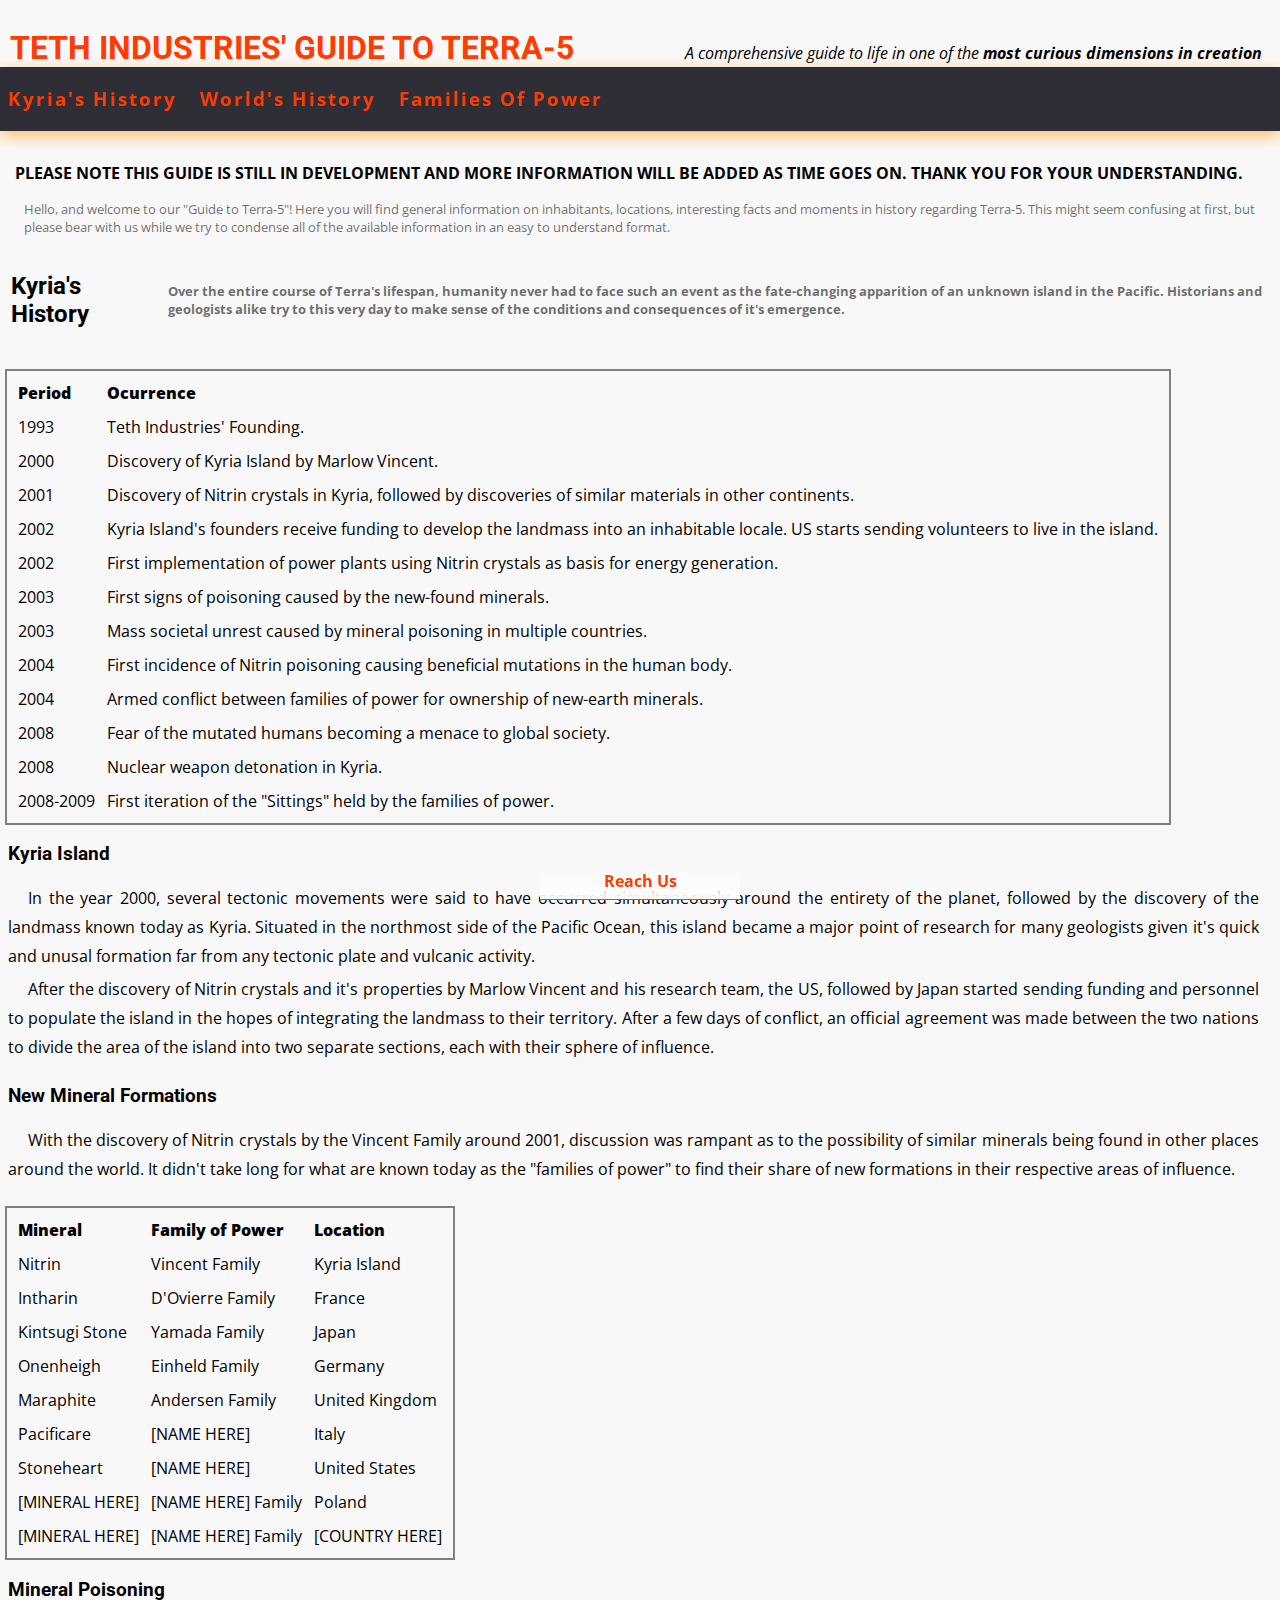
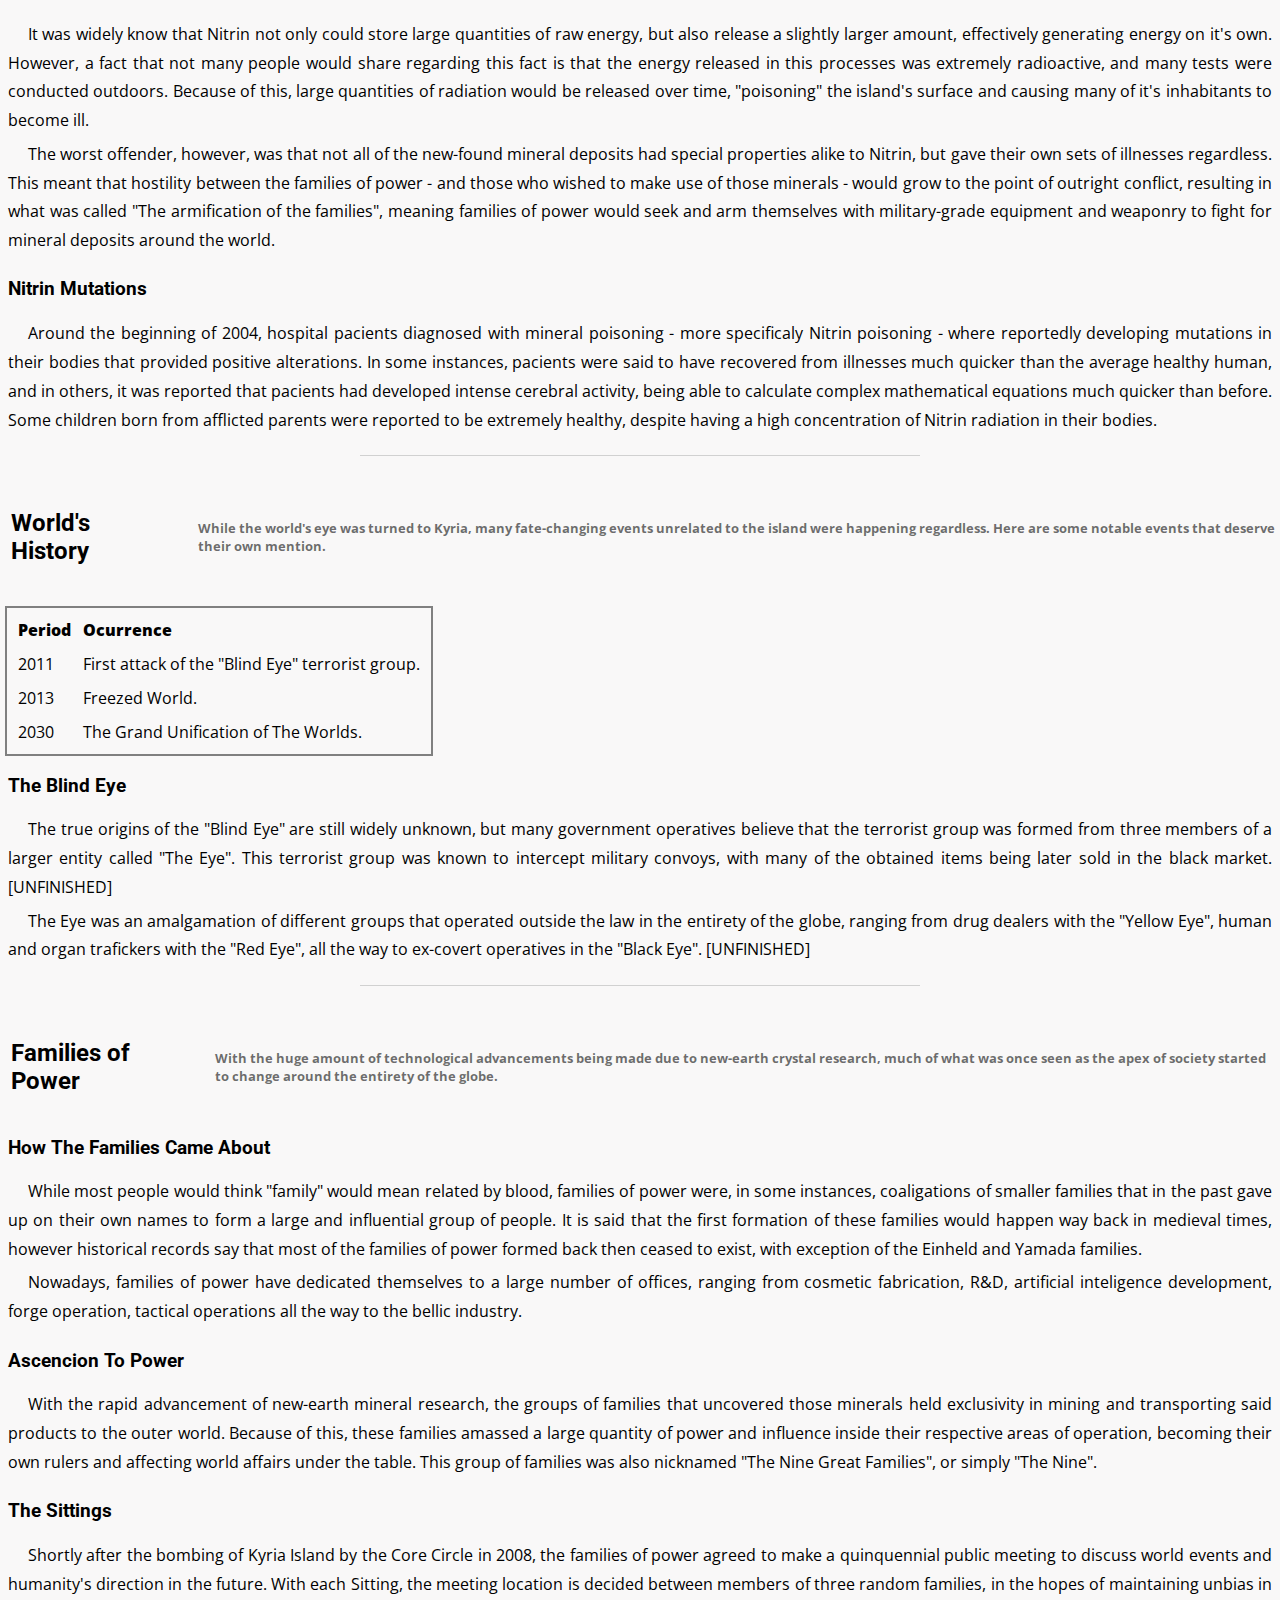
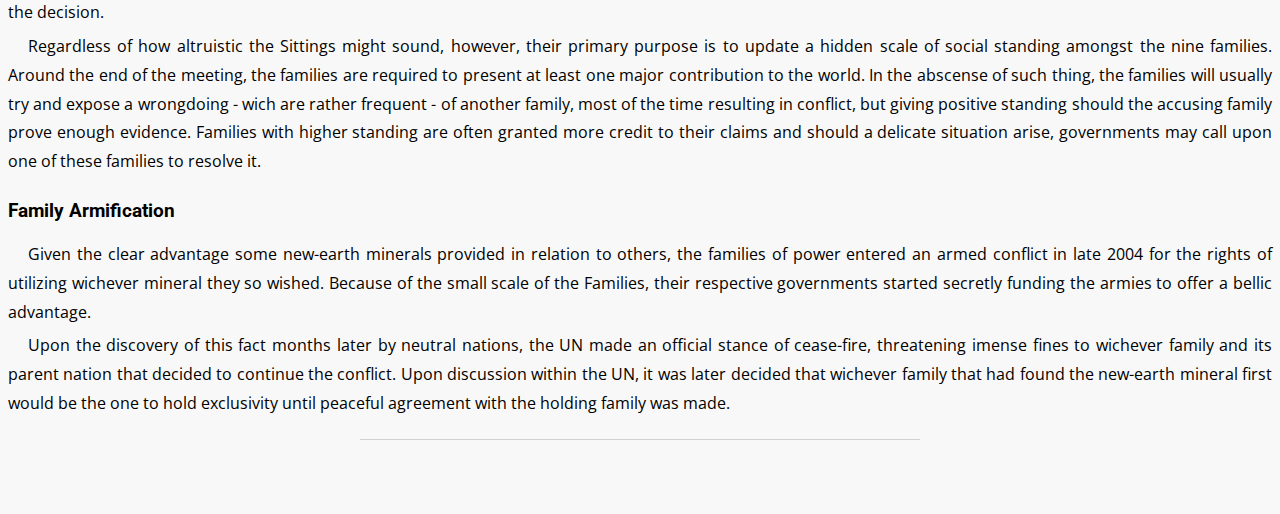
==== index.html @ 6776a873 "Add files via upload" ====
<!DOCTYPE html>
<html lang="en">

<head>
    <meta charset="UTF-8">
    <meta name="viewport" content="width=device-width, initial-scale=1.0">
    <title>Main Page</title>
    <!-- Google Fonts -->
    <link rel="preconnect" href="https://fonts.gstatic.com">
    <link href="https://fonts.googleapis.com/css2?family=Open+Sans&family=Roboto&display=swap" rel="stylesheet">
    <!-- JQuery -->
    <script src="https://ajax.googleapis.com/ajax/libs/jquery/3.5.1/jquery.min.js"></script>
    <!-- Tab Logo -->
    <link rel="icon" href="logo.png">
    <!-- Style Page -->
    <link rel="stylesheet" href="style.css">
</head>

<body>
    
    <!-- Main Title Area -->
    <div>
        <div class="flex">
            <h1 class="main-title">Teth Industries' Guide to Terra-5</h1>
            <p class="main-subtitle">
            <em>A comprehensive guide to life in one of the <strong>most curious dimensions in creation</strong></em>
            </p>
        </div>
    </div>

    <!-- Navigation Bar -->
    <div class="nav-bar">
        <h3><a href="#kyria">Kyria's History</a></h3>
        <h3><a href="#world">World's History</a></h3>
        <h3><a href="#families">Families of Power</a></h3>
    </div>
    <hr>

    <!-- WORK IN PROGRESS NOTICE -->
    <p style="margin-left: 15px">
        <strong>
            PLEASE NOTE THIS GUIDE IS STILL IN DEVELOPMENT AND MORE INFORMATION WILL BE ADDED AS TIME GOES ON. THANK YOU FOR YOUR UNDERSTANDING.
        </strong>
    </p>

    <p class="note">
        Hello, and welcome to our "Guide to Terra-5"! Here you will find general information on
        inhabitants,
        locations, interesting facts and moments in history regarding Terra-5. This might seem confusing at first,
        but
        please bear with us while we try to condense all of the available information in an easy to understand
        format.
    </p>


    <!-- Kyria Division -->
    <div>
    <table class="title-table">
        <tr>
            <th>
                <h2 id="kyria">Kyria's History</h2>
            </th>
            <th>
                <p class="note">
                    Over the entire course of Terra's lifespan, humanity never had to face such an event as the fate-changing apparition of an unknown island in the Pacific. Historians and geologists alike try to this very day to make sense of the conditions and consequences of it's emergence.
                </p>
            </th>
        </tr>
    </table>

    <table cellspacing="10px" class="table">
        <thead>
            <tr>
                <th><strong>Period</strong></th>
                <th><strong>Ocurrence</strong></th>
            </tr>
        </thead>
        <tbody>
            <tr>
                <td>1993</td>
                <td>Teth Industries' Founding.</td>
            </tr>
            <tr>
                <td>2000</td>
                <td>Discovery of Kyria Island by Marlow Vincent.</td>
            </tr>
            <tr>
                <td>2001</td>
                <td>Discovery of Nitrin crystals in Kyria, followed by discoveries of similar materials in other
                    continents.</td>
            </tr>
            <tr>
                <td>2002</td>
                <td>Kyria Island's founders receive funding to develop the landmass into an inhabitable locale. US
                    starts sending volunteers to live in the island.</td>
            </tr>
            <tr>
                <td>2002</td>
                <td>First implementation of power plants using Nitrin crystals as basis for energy generation.</td>
            </tr>
            <tr>
                <td>2003</td>
                <td>First signs of poisoning caused by the new-found minerals.</td>
            </tr>
            <tr>
                <td>2003</td>
                <td>Mass societal unrest caused by mineral poisoning in multiple countries.</td>
            </tr>
            <tr>
                <td>2004</td>
                <td>First incidence of Nitrin poisoning causing beneficial mutations in the human body.</td>
            </tr>
            <tr>
                <td>2004</td>
                <td>Armed conflict between families of power for ownership of new-earth minerals.</td>
            </tr>
            <tr>
                <td>2008</td>
                <td>Fear of the mutated humans becoming a menace to global society.</td>
            </tr>
            <tr>
                <td>2008</td>
                <td>Nuclear weapon detonation in Kyria.</td>
            </tr>
            <tr>
                <td>2008-2009</td>
                <td>First iteration of the "Sittings" held by the families of power.</td>
            </tr>
        </tbody>
        <tfoot>

        </tfoot>
    </table>

    <div class="topic">
        <h3>Kyria Island</h3>
        <p>
            <paragraph>In the year 2000, several tectonic movements were said to have occurred simultaneously around the entirety of the planet, followed by the discovery of the landmass known today as Kyria. Situated in the northmost side of the Pacific Ocean, this island became a major point of research for many geologists given it's quick and unusal formation far from any tectonic plate and vulcanic activity.</paragraph>
            <paragraph>After the discovery of Nitrin crystals and it's properties by Marlow Vincent and his research team, the US, followed by Japan started sending funding and personnel to populate the island in the hopes of integrating the landmass to their territory. After a few days of conflict, an official agreement was made between the two nations to divide the area of the island into two separate sections, each with their sphere of influence.</paragraph>
        </p>
    </div>

    <div class="topic">
        <h3>New Mineral Formations</h3>
        <p>
            <paragraph>With the discovery of Nitrin crystals by the Vincent Family around 2001, discussion was rampant as to the
                possibility of similar minerals being found in other places around the world. It didn't take long for what are known today as the "families of power" to find their share of new formations in their respective areas of influence.</paragraph>
        </p>
    </div>

    <table cellspacing="10px" class="table">
        <thead>
            <tr>
                <th><strong>Mineral</strong></th>
                <th><strong>Family of Power</strong></th>
                <th><strong>Location</strong></th>

            </tr>
        </thead>
        <tbody>
            <tr>
                <td>Nitrin</td>
                <td>Vincent Family</td>
                <td>Kyria Island</td>
            </tr>
            <tr>
                <td>Intharin</td>
                <td>D'Ovierre Family</td>
                <td>France</td>
            </tr>
            <tr>
                <td>Kintsugi Stone</td>
                <td>Yamada Family</td>
                <td>Japan</td>
            </tr>
            <tr>
                <td>Onenheigh</td>
                <td>Einheld Family</td>
                <td>Germany</td>
            </tr>
            <tr>
                <td>Maraphite</td>
                <td>Andersen Family</td>
                <td>United Kingdom</td>
            </tr>
            <tr>
                <td>Pacificare</td>
                <td>[NAME HERE]</td>
                <td>Italy</td>
            </tr>
            <tr>
                <td>Stoneheart</td>
                <td>[NAME HERE]</td>
                <td>United States</td>
            </tr>
            <tr>
                <td>[MINERAL HERE]</td>
                <td>[NAME HERE] Family</td>
                <td>Poland</td>
            </tr>
            <tr>
                <td>[MINERAL HERE]</td>
                <td>[NAME HERE] Family</td>
                <td>[COUNTRY HERE]</td>
            </tr>

        </tbody>
        <tfoot>

        </tfoot>
    </table>

    <h3>Mineral Poisoning</h3>
    <p>
        <paragraph>It was widely know that Nitrin not only could store large quantities of raw energy, but also release
            a slightly larger amount, effectively generating energy on it's own. However, a fact that not many people
            would share regarding this fact is that the energy released in this processes was extremely radioactive, and
            many tests were conducted outdoors. Because of this, large quantities of radiation would be released over
            time, "poisoning" the island's surface and causing many of it's inhabitants to become ill.</paragraph>
        <paragraph>The worst offender, however, was that not all of the new-found mineral deposits had special
            properties alike to Nitrin, but gave their own sets of illnesses regardless. This meant that hostility
            between the families of power - and those who wished to make use of those minerals - would grow to the point of
            outright conflict, resulting in what was called "The armification of the families", meaning families of power would seek and arm themselves with military-grade equipment and weaponry to fight for mineral deposits around the world.</paragraph>
    </p>

    <h3>Nitrin Mutations</h3>
    <p>
        <paragraph>Around the beginning of 2004, hospital pacients diagnosed with mineral poisoning - more specificaly Nitrin poisoning - where reportedly developing mutations in their bodies that provided positive alterations. In some instances, pacients were said to have recovered from illnesses much quicker than the average healthy human, and in others, it was reported that pacients had developed intense cerebral activity, being able to calculate complex mathematical equations much quicker than before. Some children born from afflicted parents were reported to be extremely healthy, despite having a high concentration of Nitrin radiation in their bodies.</paragraph>
    </p>

    <hr>
    </div>

    <!-- World Division -->
    <div>
    <table class="title-table">
        <tr>
            <th>
                <h2 id="world">World's History</h2>
            </th>
            <th>
                <p class="note">
                    While the world's eye was turned to Kyria, many fate-changing events unrelated to the island were happening regardless. Here are some notable events that deserve their own mention.
                </p>
            </th>
        </tr>
    </table>

    <table cellspacing="10px" class="table">
        <thead>
            <tr>
                <th><strong>Period</strong></th>
                <th><strong>Ocurrence</strong></th>
            </tr>
        </thead>
        <tbody>
            <tr>
                <td>2011</td>
                <td>First attack of the "Blind Eye" terrorist group.</td>
            </tr>
            <tr>
                <td>2013</td>
                <td>Freezed World.</td>
            </tr>
            <tr>
                <td>2030</td>
                <td>The Grand Unification of The Worlds.</td>
            </tr>            
        </tbody>
        <tfoot>

        </tfoot>
    </table>

    <h3>The Blind Eye</h3>
    <p>
        <paragraph>
            The true origins of the "Blind Eye" are still widely unknown, but many government operatives believe that the terrorist group was formed from three members of a larger entity called "The Eye". This terrorist group was known to intercept military convoys, with many of the obtained items being later sold in the black market. [UNFINISHED]
        </paragraph>
        <paragraph>
            The Eye was an amalgamation of different groups that operated outside the law in the entirety of the globe, ranging from drug dealers with the "Yellow Eye", human and organ trafickers with the "Red Eye", all the way to ex-covert operatives in the "Black Eye". [UNFINISHED]
        </paragraph>
    </p>

    <hr>
    </div>

    <!-- Families Division -->
    <div>
    <table class="title-table">
        <tr>
            <th>
                <h2 id="families">Families of Power</h2>
            </th>
            <th>
                <p class="note">
                    With the huge amount of technological advancements being made due to new-earth crystal research, much of what was once seen as the apex of society started to change around the entirety of the globe.
                </p>
            </th>
        </tr>
    </table>

    <h3>How the Families came About</h3>
    <p>
        <paragraph>
            While most people would think "family" would mean related by blood, families of power were, in some instances, coaligations of smaller families that in the past gave up on their own names to form a large and influential group of people. It is said that the first formation of these families would  happen way back in medieval times, however historical records say that most of the families of power formed back then ceased to exist, with exception of the Einheld and Yamada families.
        </paragraph>
        <paragraph>
            Nowadays, families of power have dedicated themselves to a large number of offices, ranging from cosmetic fabrication, R&D, artificial inteligence development, forge operation, tactical operations all the way to the bellic industry.
        </paragraph>
    </p>

    <h3>Ascencion to Power</h3>
    <p>
        <paragraph>
            With the rapid advancement of new-earth mineral research, the groups of families that uncovered those minerals held exclusivity in mining and transporting said products to the outer world. Because of this, these families amassed a large quantity of power and influence inside their respective areas of operation, becoming their own rulers and affecting world affairs under the table. This group of families was also nicknamed "The Nine Great Families", or simply "The Nine".
        </paragraph>
    </p>

    <h3>The Sittings</h3>
    <p>
        <paragraph>
            Shortly after the bombing of Kyria Island by the Core Circle in 2008, the families of power agreed to make a quinquennial public meeting to discuss world events and humanity's direction in the future. With each Sitting, the meeting location is decided between members of three random families, in the hopes of maintaining unbias in the decision.
        </paragraph>
        <paragraph>
            Regardless of how altruistic the Sittings might sound, however, their primary purpose is to update a hidden scale of social standing amongst the nine families. Around the end of the meeting, the families are required to present at least one major contribution to the world. In the abscense of such thing, the families will usually try and expose a wrongdoing - wich are rather frequent - of another family, most of the time resulting in conflict, but giving positive standing should the accusing family prove enough evidence. Families with higher standing are often granted more credit to their claims and should a delicate situation arise, governments may call upon one of these families to resolve it.
        </paragraph>
    </p>
    <h3>Family Armification</h3>
    <p>
        <paragraph>
            Given the clear advantage some new-earth minerals provided in relation to others, the families of power entered an armed conflict in late 2004 for the rights of utilizing wichever mineral they so wished. Because of the small scale of the Families, their respective governments started secretly funding the armies to offer a bellic advantage.
        </paragraph>
        <paragraph>
            Upon the discovery of this fact months later by neutral nations, the UN made an official stance of cease-fire, threatening imense fines to wichever family and its parent nation that decided to continue the conflict. Upon discussion within the UN, it was later decided that wichever family that had found the new-earth mineral first would be the one to hold exclusivity until peaceful agreement with the holding family was made.
        </paragraph>
    </p>

    <hr>
    </div>

    <h4 class="contact notranslate"> <a href="socials.html">Reach Us</a> </h4>

<script src="nav-bar.js" charset="utf-8"></script>

</body>

</html>
---- style.css ----
* {
    margin-left: 0;
    margin-right: 0;
    font-family: 'Open Sans', sans-serif;
    box-sizing: border-box;
}

body{
    background-color: #F9F8F8;
}

hr {
    margin: auto;
    border-style: none;
    border-top-style: solid;
    padding-bottom: 10px;
    margin-bottom: 20px;
    width: 35rem;
    border-width: 1px;
    border-color: rgba(169, 169, 169, 0.5);
}

h1,h2,h3,h4,h5,h6{
    font-family: 'Roboto', sans-serif;
}

h2 {
    margin-left: 8px;
    margin-right: 5px;
}

h3 {
    margin-left: 8px;
    margin-right: 15px;
    text-transform: capitalize;
}

h4 {
    margin-left: 8px;
}

/* Main Area */
.main-title {
    margin-bottom: 0;
    color: #ff3c00;
    padding-left: 10px;
    text-transform: uppercase;
    text-align: left;
}

.main-subtitle {
    margin: 0;
    padding-right: 10px;
    text-align: right;
}

.flex {
    margin-bottom: 0;
    display: flex;
    flex-wrap: wrap;
    align-items: baseline;
    justify-content: space-between;
    position: relative;
    margin-right: 8px;
}

/* Navigation Bar */
.nav-bar {
    position: -webkit-sticky;
    position: sticky;
    display: flex;
    text-align: left;
    justify-content: left;
    margin: bottom;
    text-transform: uppercase;
    letter-spacing: 2px;
    top: 0;
    margin: 0px;
    background-color: #2f2e36;
    box-shadow: 0 5px 15px 0#ff990093;
    width: 100%;
}

/* Titles */
.title-table {
    display: flex;
    align-items: baseline;
    text-align: left;
}

.note {
    color: rgba(0, 0, 0, 0.582);
    font-size: small;
    padding-left: 1.5rem;
}

/* Topics Info */
.topic{
    padding-right: 1%;
}

paragraph {
    margin-left: 8px;
    margin-right: 8px;
    padding-bottom: 0.3rem;
    text-align: justify;
    display: block;
    text-indent: 20px;
    line-height: 1.8;
}

/* Table Info */
.table {
    margin-top: 18px;
    margin-bottom: 18px;
    margin-left: 5px;
    margin-right: 8px;
    border: 2px solid gray;
    text-align: left;
}

/* Links */
a {
    display: inline-block;
    color: #ff3c00;
    text-decoration: none;
}

a:hover{
    color: #fc5f2f;
}

a::after {
    display: block;
    content: '';
    border-bottom: 1px solid #fc5f2f;
    transition: transform 0.3s ease-out;
    transform: scaleX(0);
}

a:hover::after {
    transform: scaleX(1);
}

/* Contact Information */
.contact {
    position: -webkit-sticky;
    position: sticky;
    text-align: center;
    bottom: 0px;
    margin: auto;
    padding: 6px;
    background-image: linear-gradient(to bottom,transparent,rgb(255, 255, 255));
    border: 1px solid #ff3c00;
    border-left: 0px;
    border-right: 0px;
    border-top: 0;
    width: 200px;
}

/* Mobile Optmization */
@media (max-width: 1028px){
}
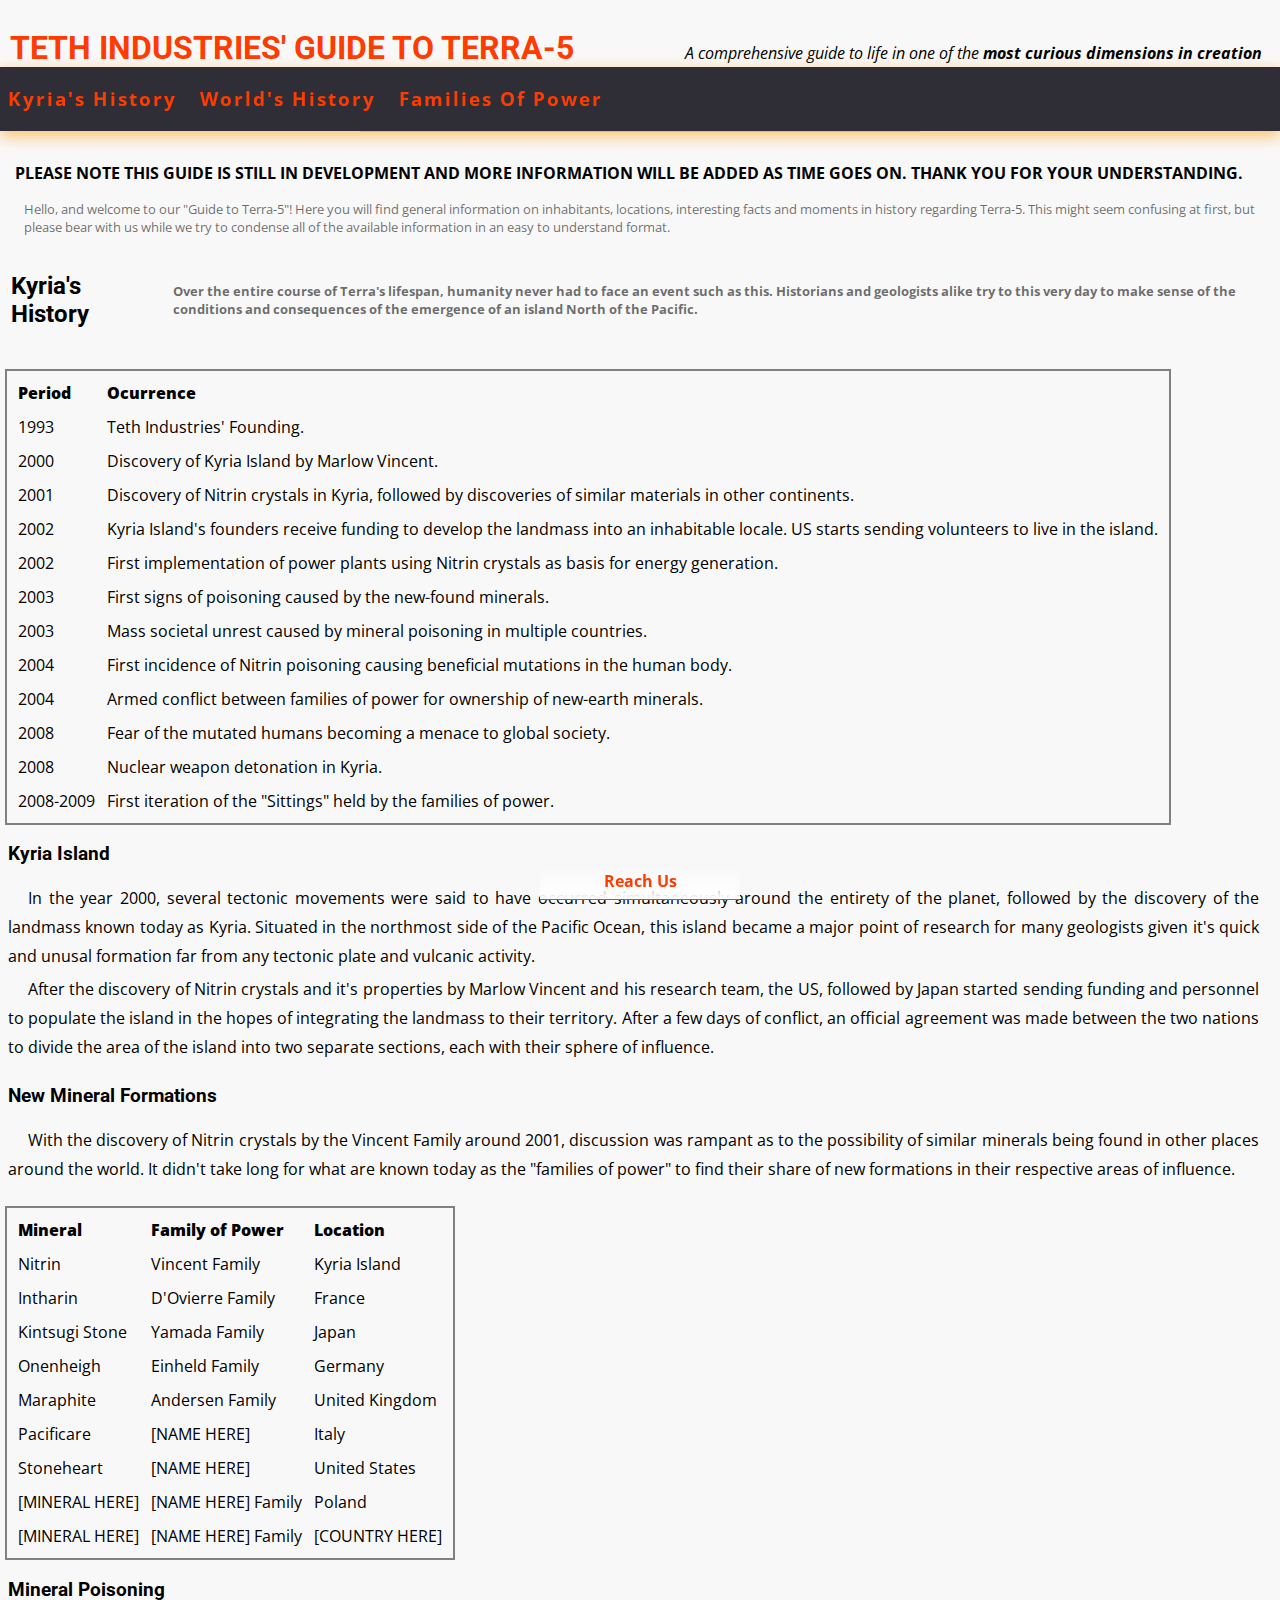
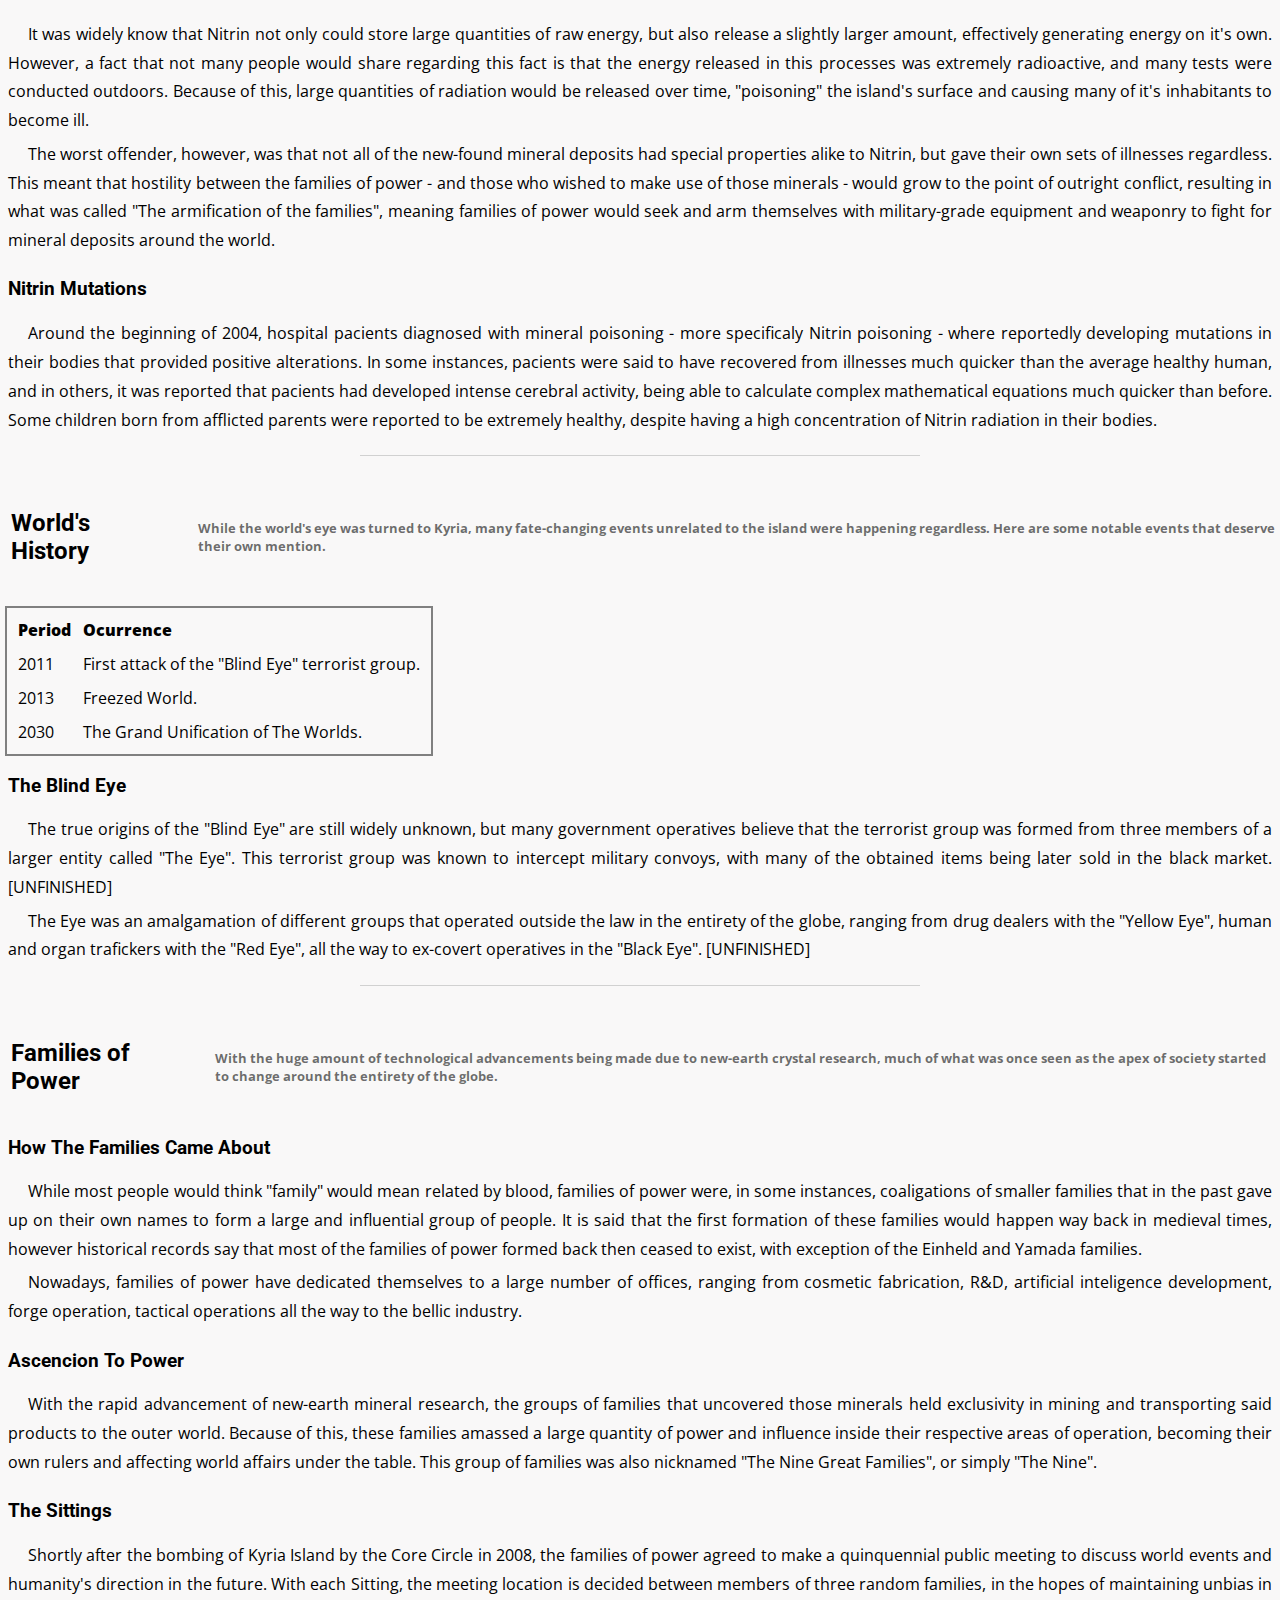
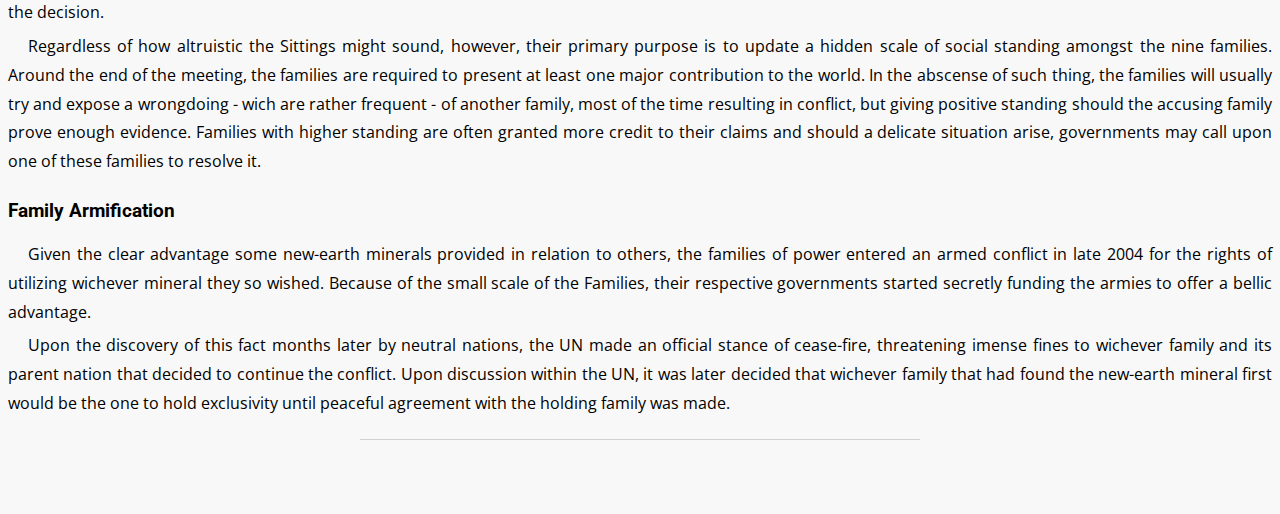
==== commit cf67d10a: "Add files via upload" ====
--- a/index.html
+++ b/index.html
@@ -62,7 +62,7 @@
             </th>
             <th>
                 <p class="note">
-                    Over the entire course of Terra's lifespan, humanity never had to face such an event as the fate-changing apparition of an unknown island in the Pacific. Historians and geologists alike try to this very day to make sense of the conditions and consequences of it's emergence.
+                    Over the entire course of Terra's lifespan, humanity never had to face an event such as this. Historians and geologists alike try to this very day to make sense of the conditions and consequences of the emergence of an island North of the Pacific.
                 </p>
             </th>
         </tr>
